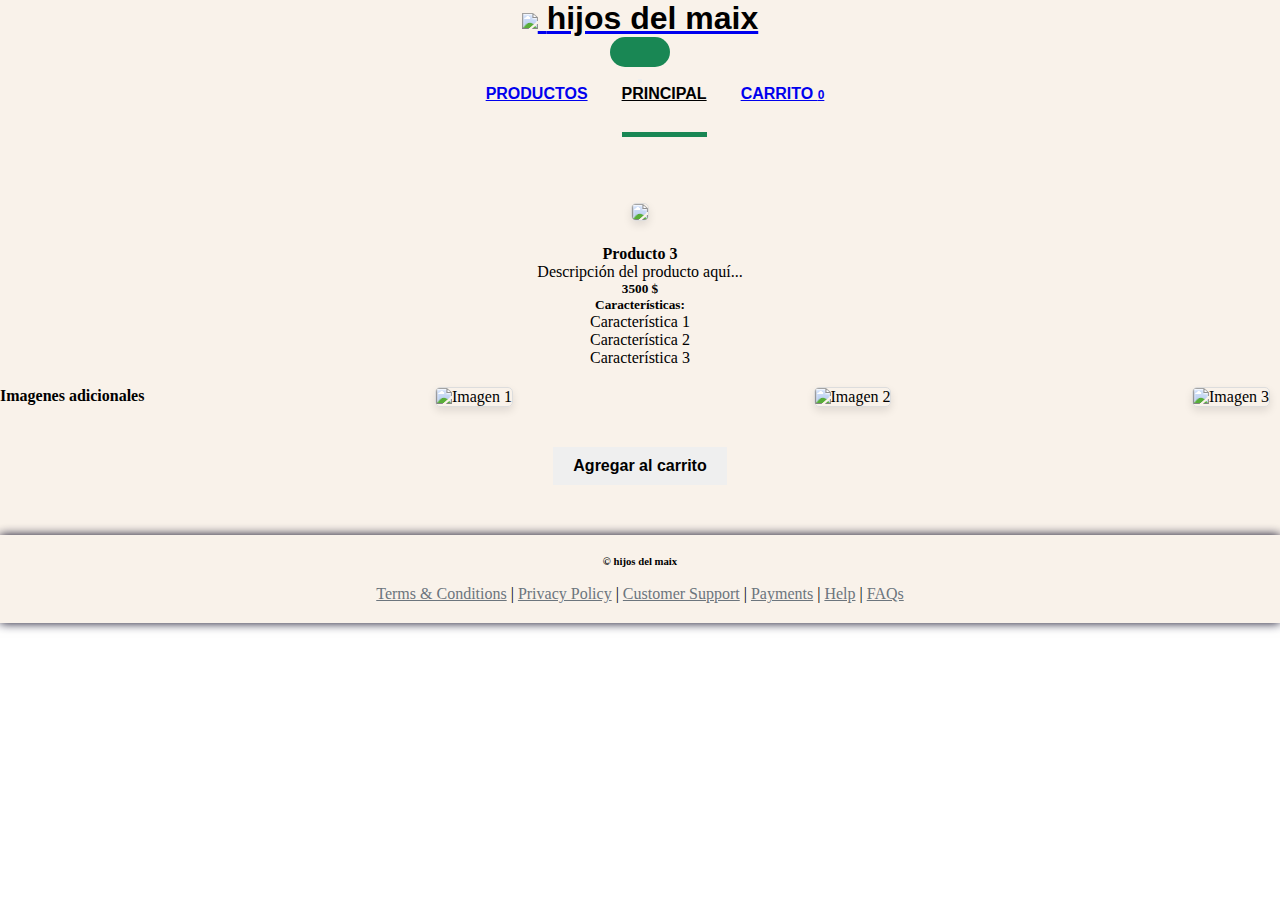
==== actividades/01-la_web_estatica/Productos/producto3.html @ ee69e507 "Merge branch 'Marco' of github.com:Mmontiel13/tecweb into josue" ====
<!DOCTYPE html>
<html>
	<head>	
		<meta charset="utf-8">
		<meta content="width=device-width, initial-scale=1.0" name="viewport">
		<title>Hijos Del Maix</title>
		<link rel="icon" type="image/png" href="../img/iconopag.png">
		<link rel="stylesheet" type="text/css" href="../css/Estilos-ProyectoHW.css">
		<link rel="stylesheet" type="text/css" href="../css/bootstrap/bootstrap-icons.css">
		<!-- CSS only -->
		<link href="https://cdn.jsdelivr.net/npm/bootstrap@5.2.2/dist/css/bootstrap.min.css" rel="stylesheet" integrity="sha384-Zenh87qX5JnK2Jl0vWa8Ck2rdkQ2Bzep5IDxbcnCeuOxjzrPF/et3URy9Bv1WTRi" crossorigin="anonymous">
		<script src="https://kit.fontawesome.com/5748b3ed94.js" crossorigin="anonymous"></script>
	
	</head>
		
	<body>
		<div>
			<div class="principal" id="cPrincipal">
				<!--Inicia NAV -->
				<nav class="navbar navbar-expand-lg navbar-light shadow-sm py-3 py-lg-0 px-3 px-lg-0">
					<a href="../index.html" class="navbar-brand ms-lg-5">
						<h1 class="m-0 text-uppercase">
							<img  class="iconopagIMG" src="../img/iconopag.png">
							<!--<i class="fa-solid fa-bezier-curve" style="color: green"></i>-->
							<!-- <i class="bi bi-shop fs-1 text-success me-3"></i> -->
								hijos del maix
						</h1>
					</a>
					<button class="Dmode" id="Dmode">
						<span><i class="fa-sharp fa-solid fa-sun DmodeON" id="DmodeON"></i></span>
						<span><i class="fa-solid fa-moon" id="DmodeOF"></i></span>
					</button>
					<button class="navbar-toggler" type="button" data-bs-toggle="collapse" data-bs-target="#navbarCollapse">
						<span class="navbar-toggler-icon"></span>
					</button>
					<div class="collapse navbar-collapse" id="navbarCollapse">
						<div class="navbar-nav ms-auto py-0">
							<a href="../productos.html" class="nav-item nav-link">Productos</a>
							<a href="../index.html" class="nav-item nav-link active activeNav">Principal</a>
							<a href="#" class="nav-link bg-success text-white px-5 ms-lg-4 container-cart-icon">
								<i class="bi bi-cart4"></i>
								Carrito
								<i class="bi bi-caret-right-fill"></i>
								
								<span id="contador-productos">0</span>
								
							</a>
							<div class="container-icon"><!--Barra de productos oculta-->
								<div class="container-cart-products hidden-cart">
									<div class="row-product hidden">
										<div class="cart-product">
											<div class="info-cart-product"></div>						
										</div>
									</div>
									<div class="cart-total hidden">
										<h3>Total:</h3>
										<span class="total-pagar">$0</span>
									</div>
									<p class="cart-empty">El carrito está vacío</p>
								</div>
							</div>
						</div>
					</div>
				</nav>
				<!--FIN NAV -->
				
                <div class="container container-specific specificLight">
                    <div class="row justify-content-center">
                        <div class="col-12 producto">
                            <img class="img-fluid" src="../img/Productos/p2.png">
                            <h4 class="text-uppercase">Producto 3</h4>
                            <p>Descripción del producto aquí...</p>
                            <h5 class="text-success">3500 $</h5>
                
                            <!-- Descripción detallada del producto -->
                            <h5>Características:</h5>
                            <ul>
                                <li>Característica 1</li>
                                <li>Característica 2</li>
                                <li>Característica 3</li>
                            </ul>
                
                            <!-- Galería de imágenes adicionales -->
                            <div class="galeria-imagenes">
                                <h4>Imagenes adicionales</h4>
                                <img src="imagen1.jpg" alt="Imagen 1">
                                <img src="imagen2.jpg" alt="Imagen 2">
                                <img src="imagen3.jpg" alt="Imagen 3">
                            </div>
                
                            <div class="acciones">
                                <button class="btn btn-success">Agregar al carrito</button>
                            </div>
                        </div>
                    </div>
                </div>
                
                
				<!--fin carrusel-->
				<!-- Inicia pie -->
				<footer class="pie-pagina container-fluid">
					<h6 class="text-uppercase">
						&copy; hijos del maix
					</h6>					
					<a href="#" class="iconoFace"><i class="fa-brands fa-square-facebook fa-2x"></i></a>
					<a href="#" class="iconotwitter"><i class="fa-brands fa-square-twitter fa-2x"></i></a>
					<i class="fa-brands fa-square-instagram fa-2x iconoInsta"></i>
					<div>
						<span class="text-link">Terms & Conditions</span>
						<span class="mx-1">|</span>
						<span class="text-link">Privacy Policy</span>
						<span class="mx-1">|</span>
						<span class="text-link">Customer Support</span>
						<span class="mx-1">|</span>
						<span class="text-link">Payments</span>
						<span class="mx-1">|</span>
						<span class="text-link">Help</span>
						<span class="mx-1">|</span>
						<span class="text-link">FAQs</span>
					</div>
				</footer>
				<!-- Fin pie -->
			</div>
		</div>
		<script type="text/javascript" src="../js/pyHW.js"></script>
		<script type="text/javascript" src="../css/bootstrap/js/bootstrap.bundle.js"></script>
	</body>
</html>
---- actividades/01-la_web_estatica/css/Estilos-ProyectoHW.css ----
*{
	margin: 0px;
	padding: 0px;
}

.principal{
	background: #F9F2EA;
	border: none;
	display: block;
	margin: 0px 0;
	padding: 0;
	text-align: center;
	width: 100%;
}

nav h1{
	font-family: "Roboto",sans-serif;
	font-weight: 700;
	color: #000;
}

.navbar-light .navbar-nav .nav-link:hover, .navbar-light .navbar-nav .nav-link.active {
    color: var(--primary);
}
.activeNav{
	border-bottom: 5px solid #198754;
}
.navegacion nav-link{
	color: pink;
}

.iconopagIMG{
	max-width: 30px;
	height: 40px;
}

.lt{
	margin: 0 20px 0 0;
}
/*              Boton y clases del modo oscuro        */
.Dmode{
	background: #198754;
	border-radius: 1000px;
	border: none;
	position: relative;
	cursor: pointer;
	display: flex;
	outline: none;
	margin: auto;
}
.Dmode span{
	width: 30px;
	height: 30px;
	line-height: 30px;
	display: block;
	background: none;
	color: #FFF;
}
.DmodeON{
	color: #EBFF21;
}
.DmodeOF{
	color: #EBFF21;
}
.dark{ /*principal*/
	background: #140F44;
	color: #FFF;
}
.dark .navbar-toggler{
	background: #74FF8D;
	color: white;
}
.dark body{
	border: none;
}
.dark h1{
	color: #FFF;
}
.dark .nav-item{
	color: #FFF;
}
.dark, .active a:hover{
	color: #74FF8D;
}

/* Carruseles */
.fondoCarruselProductsDark{
	background: #74F0FF;
	border: 1px solid blue;
	box-shadow: inset 0 0 25px #3a86ff, 0 0 25px #3a86ff;
}

/* Estilos para el modo Dark */
.specificDark{
	background: #74F0FF;
}
.specificDark p, ul, li{
	color: #FFF;
}
.specificDark h4, h5{
	color: #74FF8D;
}

.specificLight p, li, h4, h5{
	color: #000;
}

.navbar-light .navbar-nav .nav-link {
    font-family: 'Roboto', sans-serif;
    margin-left: 30px;
    padding: 30px 0;
    font-size: 16px;
    font-weight: 700;
    text-transform: uppercase;
}

.btn{
	font-family: 'Roboto', sans-serif!important;
    font-weight: 700!important;
    transition: 1s!important;
	border-radius: 0!important;
}

.seccion{
	margin-top: 20px;
}

.producto{
	color: black;
}
.producto img{
	max-height: 250px;
}

.fondo{
	background-image: url(https://images.unsplash.com/photo-1497091071254-cc9b2ba7c48a?ixlib=rb-4.0.3&ixid=MnwxMjA3fDB8MHxwaG90by1wYWdlfHx8fGVufDB8fHx8&auto=format&fit=crop&w=874&q=80);
	background-repeat: no-repeat;
	background-attachment: fixed;
	background-size: cover;
}

.fondoCarruselProducts{
	background: #A4BE7B;
	border: 1px solid lightgreen;
	box-shadow: inset 0 0 25px lightgreen, 0 0 25px lightgreen;
}

.fondoCarruselService{
	background: #E5D9B6;
}

.nav-pills li {
	width: 50%;
}

.nav-pills li button{
	width: 100%;
}

.nav-pills .nav-link.active{
	color: white!important;
    background-color: green!important;
}

.nav-pills .nav-link{
	color: green!important;
}


.imagenUs img{
	height: 100%;
}

.descripcionPlan{
	display: flex;
   align-items: center;
}

.planes{
	border: 1px solid lightgreen;
	box-shadow: inset 0 0 25px lightgreen, 0 0 25px lightgreen;
	margin-bottom: 50px;
	background: #ccd5ae;
}

.planes img{
	height: 100%;
	width: 100%;
	/*background: linear-gradient(270deg, #ff0066 20%, transparent 80%);*/
}

.planes h2{
	text-align: center;
	font-weight: bold;
	color: green;
}

.planes p{
	color: #6c757d;
	font-weight: bold;
}

.tarjetaPlanes{
	width: 100%;
	height: auto;
	border: 1px solid white;
	border-radius: 0 25px 25px 25px;
	background-color: white;
	box-shadow: 5px 5px 10px gray;
	display: block;
}

.tarjetaPlanes h2{
	padding: 10px;
	background: #F1F9EA;
	text-align: center;
	border-radius: 0 25px 0px 0px;
	font-size: 200%;
}

.tarjetaPlanes p{
	font-size: 130%;
	text-align: center;
}

.tarjetaPlanes h3{
	font-size: 210%;
	color: white;
	background: #7AB730;
	padding: 20px;
	font-weight: bold;
	text-align: center;
}

.tarjetaPlanes span{
	font-size: 150%;
	width: 50%;
	font-weight: bold;
	display: inline-block;
	margin-left: 25%;
}

.tarjetaPlanes i{
	display: inline-block;
}

.tarjetaPlanesVariante{
	width: 100%;
	height: auto;
	border: 1px solid white;
	border-radius: 0 25px 25px 25px;
	background-color: white;
	box-shadow: 5px 5px 10px gray;
	display: block;
}

.tarjetaPlanesVariante h2{
	padding: 10px;
	background: green;
	text-align: center;
	border-radius: 0 25px 0px 0px;
	color: #b5e48c;
	font-size: 200%;
}

.tarjetaPlanesVariante p{
	font-size: 130%;
	text-align: center;
}

.tarjetaPlanesVariante h3{
	font-size: 210%;
	color: green;
	background: #f2e8cf;
	padding: 20px;
	font-weight: bold;
	text-align: center;
}

.tarjetaPlanesVariante span{
	font-size: 150%;
	width: 50%;
	font-weight: bold;
	display: inline-block;
	margin-left: 25%;
}

.navPlanes ul{
	margin: 0;
}

.navPlanes .nav-pills li {
	width: 25%;
}

.navPlanes .nav-pills li button{
	width: 100%;
}

.navPlanes .nav-pills.nav-link.active{
	color: white!important;
    background-color: green!important;
}

.navPlanes .nav-pills.nav-link{
	color: green!important;
}

.navPlanes button{
	/*font-size: calc(0.2em + 1vw)!important;*/
	font-size: 15px;
	padding: 5px;
}

.text-link{
	color: #6c757d;
	text-decoration: underline;
	cursor: pointer;
}
.text-link:hover{
	color: black;
}
/* PIE*/

.pie-pagina{
	text-align: center;
	padding: 20px;
	margin-top: 50px;
	clear: both;
	box-shadow: 0px 0px 10px gray;
}
.pie-pagina{
	text-align: center;
	padding: 20px;
	margin-top: 50px;
	clear: both;
	box-shadow: 0px 0px 10px #0A0721;
}
.iconoFace{
	margin: 0 5px;
	color: #198754;
	/*color: #3B5998;*/
}
.iconotwitter{
	margin: 0 5px;
	color: #198754;
	/*color: #00ACEE;*/
}
.iconoInsta{
	margin: 0 5px;
	color: #198754;
	cursor: pointer;
	/*
	background-image: radial-gradient(circle at 33% 100%, #FED373 4%, #F15245 30%, #D92E7F 62%, #9B36B7 85%, #515ECF);
	background-clip: text;
	-webkit-background-clip: text;
	-webkit-text-fill-color: transparent;
	-moz-text-fill-color: transparent;
	*/
}
.iconoInsta:hover{
	color: #265FEC;
}

/*Estilos pagina Productos*/
.icon-cart{
    width: 40px;
    height: 40px;
    stroke: #000;
}

.icon-cart:hover{
    cursor: pointer;
}

.container-icon{
    position: relative;
}

.count-products{
    position: absolute;
    top: 55%;
    right: 0;

    background-color: #000;
    color: #fff;
    width: 25px;
    height: 25px;

    display: flex;
    justify-content: center;
    align-items: center;
    border-radius: 50%;
}

#contador-productos{
    font-size: 12px;
}

.container-cart-products{
    position: absolute;
    top: 50px;
    right: 0;

    background-color: #fff;
    width: 400px;
    z-index: 1;
    box-shadow: 0 10px 20px rgba(0, 0, 0, 0.20);
    border-radius: 10px;
    
}

.cart-product{
    display: flex;
    align-items: center;
    justify-content: space-between;
    padding: 30px;

    border-bottom: 1px solid rgba(0, 0, 0, 0.20);

}

.info-cart-product{
    display: flex;
    justify-content: space-between;
    flex: 0.8;
}

.titulo-producto-carrito{
    font-size: 20px;
}

.precio-producto-carrito{
    font-weight: 700;
    font-size: 20px;
    margin-left: 10px;
}

.cantidad-producto-carrito{
    font-weight: 400;
    font-size: 20px;
}

.icon-close{
    width: 25px;
    height: 25px;
}

.icon-close:hover{
    stroke: red;
    cursor: pointer;
}

.cart-total{
    display: flex;
    justify-content: center;
    align-items: center;
    padding: 20px 0;
    gap: 20px;
}

.cart-total h3{
    font-size: 20px;
    font-weight: 700;
}

.total-pagar{
    font-size: 20px;
    font-weight: 900;
}

.hidden-cart{
    display: none;
}

/* Main */

.item{
    border-radius: 10px;
	height: auto;
}

.item:hover{
    box-shadow: 0 10px 20px rgba(0, 0, 0, 0.20);
}

.imgcul1{
    /*width: 50%;*/
	width: 50%;
    object-fit: cover;
    border-radius: 10px 10px 0 0;
    transition: all .5s;
	min-height: 250px;
}

.imgcul2{
	width: 40%;
    object-fit: cover;
    border-radius: 10px 10px 0 0;
    transition: all .5s;
	min-height: 250px;
}

.item figure{
    overflow: hidden;
}

.item:hover img{
    transform: scale(1.1);
}

.info-product{
    padding: 15px 30px;
    line-height: 2;
    display: flex;
    flex-direction: column;
    gap: 10px;
}

.price{
    font-size: calc(0.8em + 0.7vw);
    font-weight: 900;
}

.item h2{
	font-size: calc(0.95em + 0.7vw);
}

.info-product button{
    border: none;
    background: none;
    background-color: #000;
    color: #fff;
    padding: 15px 10px;
    cursor: pointer;
}

.cart-empty{
    padding: 20px;
    text-align: center;
}
.hidden{
    display: none;
}

/*Estilos para productos especificos NUEVA*/


.producto img {
    max-width: 100%;
    height: auto;
    border: 1px solid #ddd;
    border-radius: 5px;
    box-shadow: 0 4px 8px rgba(0, 0, 0, 0.1);
    margin-bottom: 20px;
}

.galeria-imagenes {
    display: flex;
    justify-content: space-between;
    margin-top: 20px;
}

.galeria-imagenes img {
    max-width: 100px;
    height: auto;
    margin-right: 10px;
    cursor: pointer;
    transition: transform 0.2s ease;
}

.galeria-imagenes img:hover {
    transform: scale(1.1);
}


.acciones button {
    margin-top: 20px;
    padding: 10px 20px;
    font-size: 16px;
    border: none;
    border-radius: 5px;
    cursor: pointer;
    transition: background-color 0.3s ease;
}

.acciones button:hover {
    background-color: #2ecc71;
    color: #fff;
}

.container-specific{
	margin-top: 100px;
}
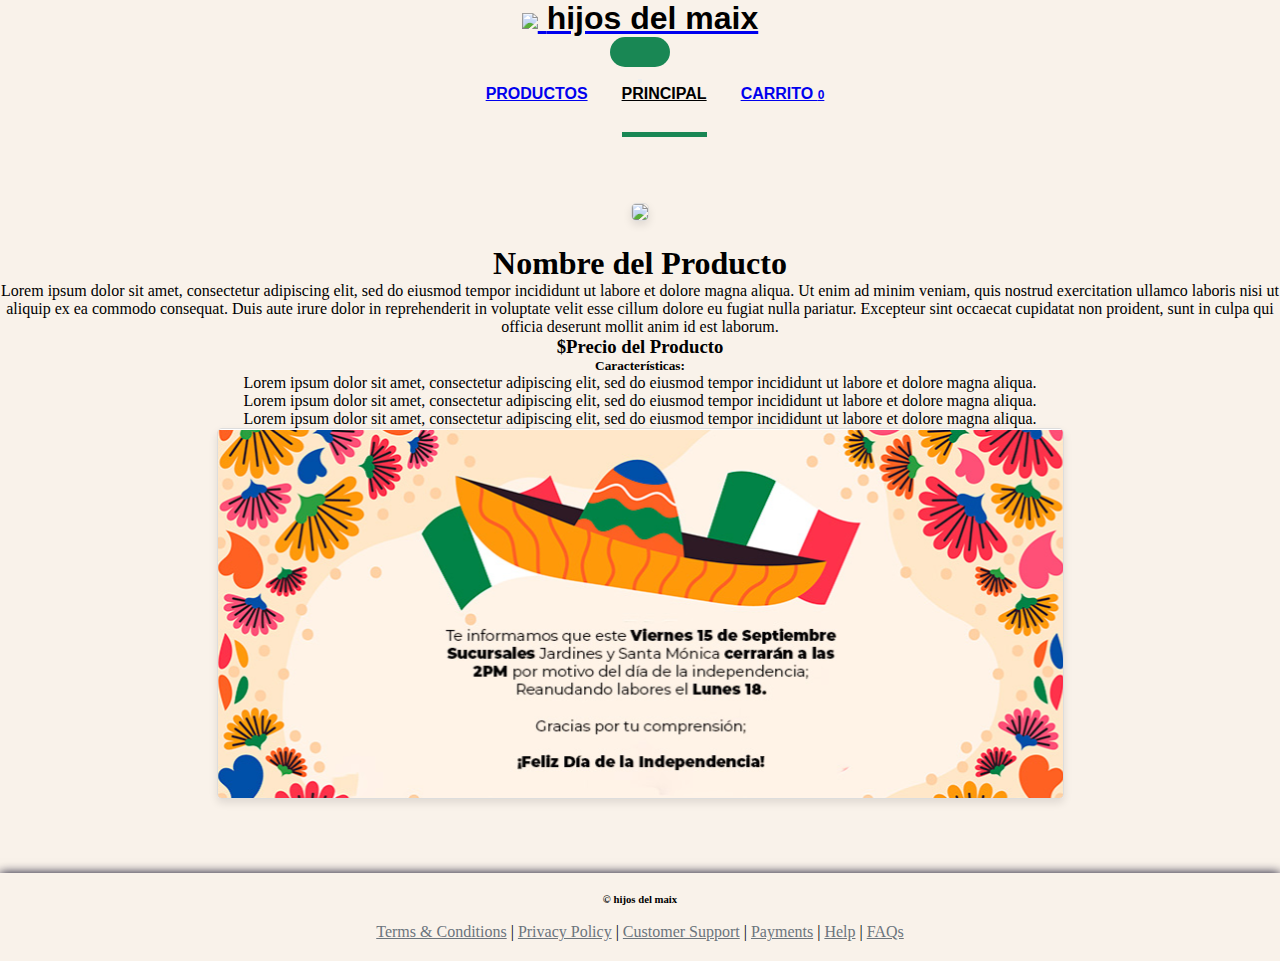
==== commit 6af6c63c: "Plantillas productos hechas" ====
--- a/actividades/01-la_web_estatica/Productos/producto3.html
+++ b/actividades/01-la_web_estatica/Productos/producto3.html
@@ -64,39 +64,43 @@
 				</nav>
 				<!--FIN NAV -->
 				
-                <div class="container container-specific specificLight">
-                    <div class="row justify-content-center">
-                        <div class="col-12 producto">
-                            <img class="img-fluid" src="../img/Productos/p2.png">
-                            <h4 class="text-uppercase">Producto 3</h4>
-                            <p>Descripción del producto aquí...</p>
-                            <h5 class="text-success">3500 $</h5>
+                <div class="container container-specific">
+                    <div class="row justify-content-start">
+
+						<div class ="col-lg-4 col-md-4 col-sm-12 imagen">
+							<img class="img-fluid" src="../img/Productos/p2.png">
+						</div>
+						
+						<div class ="col-lg-8 col-md-8 col-sm-12 text-center text-lg-start infoSingle">
+							<h1 class="text-uppercase">Nombre del Producto</h1>
+                            <p>
+								Lorem ipsum dolor sit amet, consectetur adipiscing elit, sed do eiusmod tempor incididunt 
+								ut labore et dolore magna aliqua. Ut enim ad minim veniam, quis nostrud exercitation 
+								ullamco laboris nisi ut aliquip ex ea commodo consequat. Duis aute irure dolor in 
+								reprehenderit in voluptate velit esse cillum dolore eu fugiat nulla pariatur. Excepteur 
+								sint occaecat cupidatat non proident, sunt in culpa qui officia deserunt mollit anim id 
+								est laborum.
+							</p>
+                            <h3 class="text-success">$Precio del Producto</h3>
                 
                             <!-- Descripción detallada del producto -->
                             <h5>Características:</h5>
                             <ul>
-                                <li>Característica 1</li>
-                                <li>Característica 2</li>
-                                <li>Característica 3</li>
+                                <li>Lorem ipsum dolor sit amet, consectetur adipiscing elit, sed do eiusmod tempor incididunt 
+									ut labore et dolore magna aliqua. </li>
+                                <li>Lorem ipsum dolor sit amet, consectetur adipiscing elit, sed do eiusmod tempor incididunt 
+									ut labore et dolore magna aliqua.</li>
+                                <li>Lorem ipsum dolor sit amet, consectetur adipiscing elit, sed do eiusmod tempor incididunt 
+									ut labore et dolore magna aliqua.</li>
                             </ul>
+						</div>
+
+						<div class ="col-lg-12 col-md-4 col-sm-12 imagen">
+							<img class="img-fluid" src="../img/Productos/promo.png">
+						</div>
+					</div>
+				</div>
                 
-                            <!-- Galería de imágenes adicionales -->
-                            <div class="galeria-imagenes">
-                                <h4>Imagenes adicionales</h4>
-                                <img src="imagen1.jpg" alt="Imagen 1">
-                                <img src="imagen2.jpg" alt="Imagen 2">
-                                <img src="imagen3.jpg" alt="Imagen 3">
-                            </div>
-                
-                            <div class="acciones">
-                                <button class="btn btn-success">Agregar al carrito</button>
-                            </div>
-                        </div>
-                    </div>
-                </div>
-                
-                
-				<!--fin carrusel-->
 				<!-- Inicia pie -->
 				<footer class="pie-pagina container-fluid">
 					<h6 class="text-uppercase">
--- a/actividades/01-la_web_estatica/css/Estilos-ProyectoHW.css
+++ b/actividades/01-la_web_estatica/css/Estilos-ProyectoHW.css
@@ -546,7 +546,7 @@
 /*Estilos para productos especificos NUEVA*/
 
 
-.producto img {
+.imagen img {
     max-width: 100%;
     height: auto;
     border: 1px solid #ddd;
@@ -555,40 +555,6 @@
     margin-bottom: 20px;
 }
 
-.galeria-imagenes {
-    display: flex;
-    justify-content: space-between;
-    margin-top: 20px;
-}
-
-.galeria-imagenes img {
-    max-width: 100px;
-    height: auto;
-    margin-right: 10px;
-    cursor: pointer;
-    transition: transform 0.2s ease;
-}
-
-.galeria-imagenes img:hover {
-    transform: scale(1.1);
-}
-
-
-.acciones button {
-    margin-top: 20px;
-    padding: 10px 20px;
-    font-size: 16px;
-    border: none;
-    border-radius: 5px;
-    cursor: pointer;
-    transition: background-color 0.3s ease;
-}
-
-.acciones button:hover {
-    background-color: #2ecc71;
-    color: #fff;
-}
-
 .container-specific{
 	margin-top: 100px;
 }